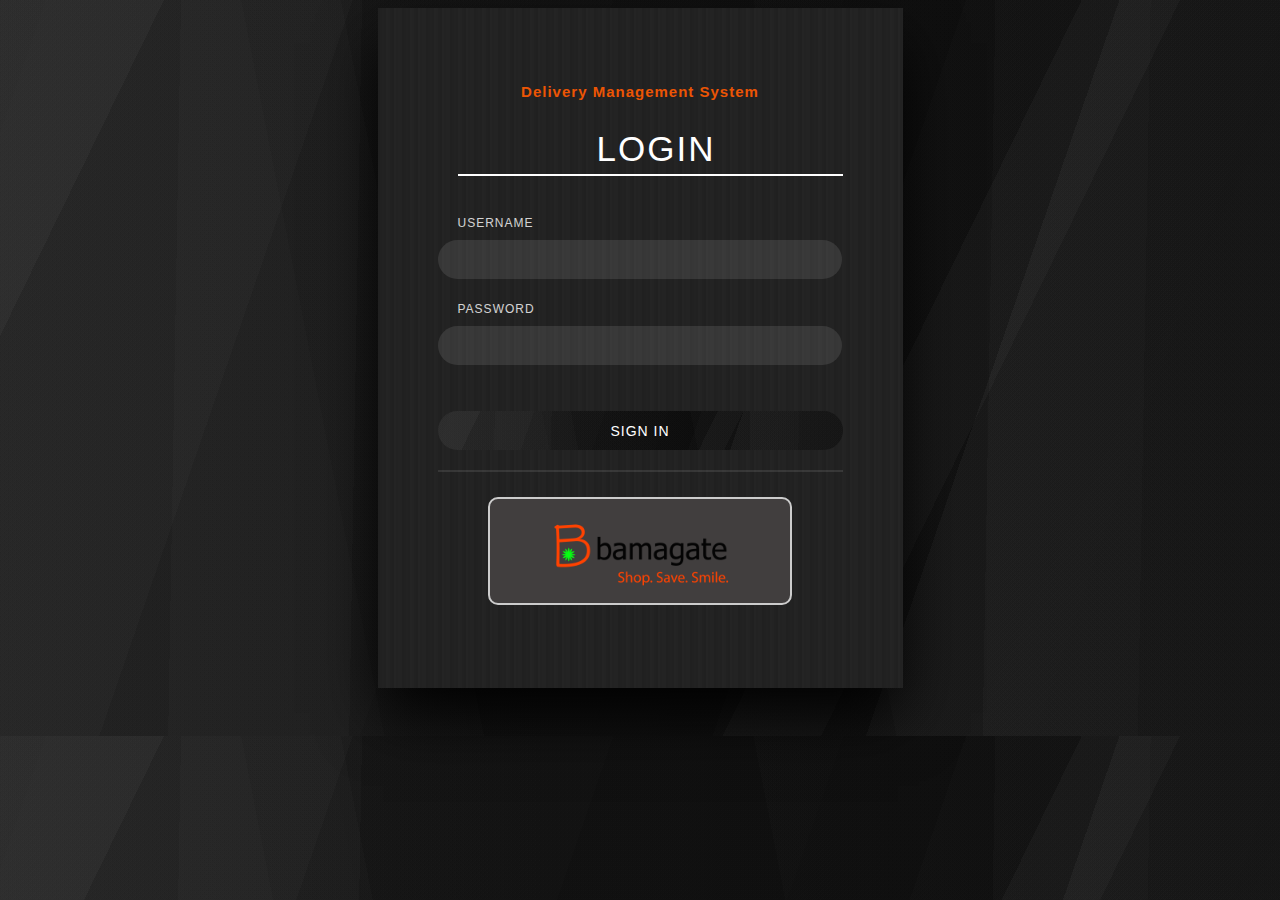
==== Login/Login.html @ 3da8562a "Developed Login" ====
<!DOCTYPE html>
<html lang="en">
   <head>
      <meta charset="utf-8">
      <meta name="viewport" content="width=device-width, initial-scale=1">
      <meta name="author" content="CodeHim">
      <title>Login</title>
      <!-- Style CSS -->
      <link rel="stylesheet" href="../css/LoginStyle.css">
   </head>
   <body>
      <main class="cd__main">
         <div class="login">
            <p class="AppTitle">Delivery Management System</p>
            <h2 class="active">Login</h2>
            <form>
               <input type="text" class="text" name="username">
               <span>username</span>
               <br> <br>
               <input type="password" class="text" name="password">
               <span>password</span>
               

               <button class="signin">Sign In</button>
               <hr>
                <div class="CompanyLogo">
                    <img src="../img/BamagateLogo.png" alt="Bamagate Logo">
                </div>
            </form>

         </div>
      </main>
   </body>
</html>
---- css/LoginStyle.css ----
body,
.signin {
	background-image: linear-gradient(116deg, rgba(232, 232, 232, 0.03) 0%, rgba(232, 232, 232, 0.03) 10%,rgba(14, 14, 14, 0.03) 10%, rgba(14, 14, 14, 0.03) 66%,rgba(232, 232, 232, 0.03) 66%, rgba(232, 232, 232, 0.03) 72%,rgba(44, 44, 44, 0.03) 72%, rgba(44, 44, 44, 0.03) 81%,rgba(51, 51, 51, 0.03) 81%, rgba(51, 51, 51, 0.03) 100%),linear-gradient(109deg, rgba(155, 155, 155, 0.03) 0%, rgba(155, 155, 155, 0.03) 23%,rgba(30, 30, 30, 0.03) 23%, rgba(30, 30, 30, 0.03) 63%,rgba(124, 124, 124, 0.03) 63%, rgba(124, 124, 124, 0.03) 73%,rgba(195, 195, 195, 0.03) 73%, rgba(195, 195, 195, 0.03) 84%,rgba(187, 187, 187, 0.03) 84%, rgba(187, 187, 187, 0.03) 100%),linear-gradient(79deg, rgba(254, 254, 254, 0.03) 0%, rgba(254, 254, 254, 0.03) 27%,rgba(180, 180, 180, 0.03) 27%, rgba(180, 180, 180, 0.03) 33%,rgba(167, 167, 167, 0.03) 33%, rgba(167, 167, 167, 0.03) 34%,rgba(68, 68, 68, 0.03) 34%, rgba(68, 68, 68, 0.03) 63%,rgba(171, 171, 171, 0.03) 63%, rgba(171, 171, 171, 0.03) 100%),linear-gradient(109deg, rgba(71, 71, 71, 0.03) 0%, rgba(71, 71, 71, 0.03) 3%,rgba(97, 97, 97, 0.03) 3%, rgba(97, 97, 97, 0.03) 40%,rgba(40, 40, 40, 0.03) 40%, rgba(40, 40, 40, 0.03) 55%,rgba(5, 5, 5, 0.03) 55%, rgba(5, 5, 5, 0.03) 73%,rgba(242, 242, 242, 0.03) 73%, rgba(242, 242, 242, 0.03) 100%),linear-gradient(271deg, rgba(70, 70, 70, 0.03) 0%, rgba(70, 70, 70, 0.03) 11%,rgba(178, 178, 178, 0.03) 11%, rgba(178, 178, 178, 0.03) 23%,rgba(28, 28, 28, 0.03) 23%, rgba(28, 28, 28, 0.03) 72%,rgba(152, 152, 152, 0.03) 72%, rgba(152, 152, 152, 0.03) 86%,rgba(43, 43, 43, 0.03) 86%, rgba(43, 43, 43, 0.03) 100%),linear-gradient(90deg, rgb(27, 27, 27),rgb(1, 1, 1));
	font-family: 'Montserrat', sans-serif;
	color: #fff;
	font-size: 14px;
	letter-spacing: 1px;
	animation: moveBackground 10s linear infinite;
}
.cd__main{
   min-height: 720px;
   position: relative;
}

.AppTitle {
    color: rgb(236, 85, 4); 
    text-align: center; 
	font-weight: bold;
	font-size: 15px;
}


.login {

  position: relative;
  height: 560px;
  width: 405px;
  margin: auto;
  padding: 60px 60px;
  background-image: repeating-linear-gradient(90deg, rgb(32, 32, 32) 0px, rgb(32, 32, 32) 2px,rgb(33, 33, 33) 2px, rgb(33, 33, 33) 4px,rgb(34, 34, 34) 4px, rgb(34, 34, 34) 6px,rgb(33, 33, 33) 6px, rgb(33, 33, 33) 8px,rgb(36, 36, 36) 8px, rgb(36, 36, 36) 10px,rgb(35, 35, 35) 10px, rgb(35, 35, 35) 12px,rgb(33, 33, 33) 12px, rgb(33, 33, 33) 14px,rgb(32, 32, 32) 14px, rgb(32, 32, 32) 16px,rgb(36, 36, 36) 16px, rgb(36, 36, 36) 18px,rgb(34, 34, 34) 18px, rgb(34, 34, 34) 20px,rgb(35, 35, 35) 20px, rgb(35, 35, 35) 22px,rgb(35, 35, 35) 22px, rgb(35, 35, 35) 24px);
  background-size: cover;
  box-shadow: 0px 30px 60px -5px #000000;
}

form {
  padding-top: 20px;
}

.active {
  border-bottom: 2px solid #ffffff;
}


h2 {
  padding-left: 12px;
  font-size: 35px;
  text-align: center;
  text-transform: uppercase;
  padding-bottom: 5px;
  letter-spacing: 2px;
  font-weight: 100;
}



span {
  text-transform: uppercase;
  font-size: 12px;
  opacity: 0.8; 
  display: inline-block;
  position: relative;
  top: -65px;
  transition: all 0.5s ease-in-out;
}

.text {
  border: none;
  width: 89%;
  padding: 10px 20px;
  display: block;
  height: 15px;
  border-radius: 20px;
  background: rgba(255, 255, 255, 0.1);
  border: 2px solid rgba(255, 255, 255, 0);
  overflow: hidden;
  margin-top: 15px;
  transition: all 0.5s ease-in-out;
}

.text:focus {
  outline: 0;
  border: 2px solid rgba(255, 255, 255, 0.5);
  border-radius: 20px;
  background: rgba(0, 0, 0, 0);
}

.text:focus + span {
  opacity: 0.6;
}

input[type="text"],
input[type="password"] {
  font-family: 'Montserrat', sans-serif;
  color: #fff;
}



input {
  display: inline-block;
  padding-top: 20px;
  font-size: 14px;
}

h2,
span {
  margin-left: 20px;
}



.signin {
  background-color: #fe7301;
  color: #FFF;
  width: 100%;
  padding: 10px 20px;
  display: block;
  height: 39px;
  border-radius: 20px;
  margin-top: 30px;
  transition: all 0.5s ease-in-out;
  border: none;
  text-transform: uppercase;
}

.signin:hover {
  background: #fe7301;
  box-shadow: 0px 4px 35px -5px #fe7301;
  cursor: pointer;
}

.signin:focus {
  outline: none;
}

hr {
  border: 1px solid rgba(255, 255, 255, 0.1);
  margin-top: 20px;
  position: relative;
}

.CompanyLogo {
    width: 200px;             
    height: 100px;              
    padding: 2px 50px;    
  	 margin-left: 50px;   
	 margin-top: 25px;          
    text-align: center;        
    background-color: #413e3e;  
    border: 2px solid #ccc;     
    border-radius: 10px;        
}

.CompanyLogo img {
    max-width: 100%;           
    height: auto;               
}

.CompanyLogo img:hover {
    transform: scale(1.2); /* Scales the image by 1.2 times when hovered */
}
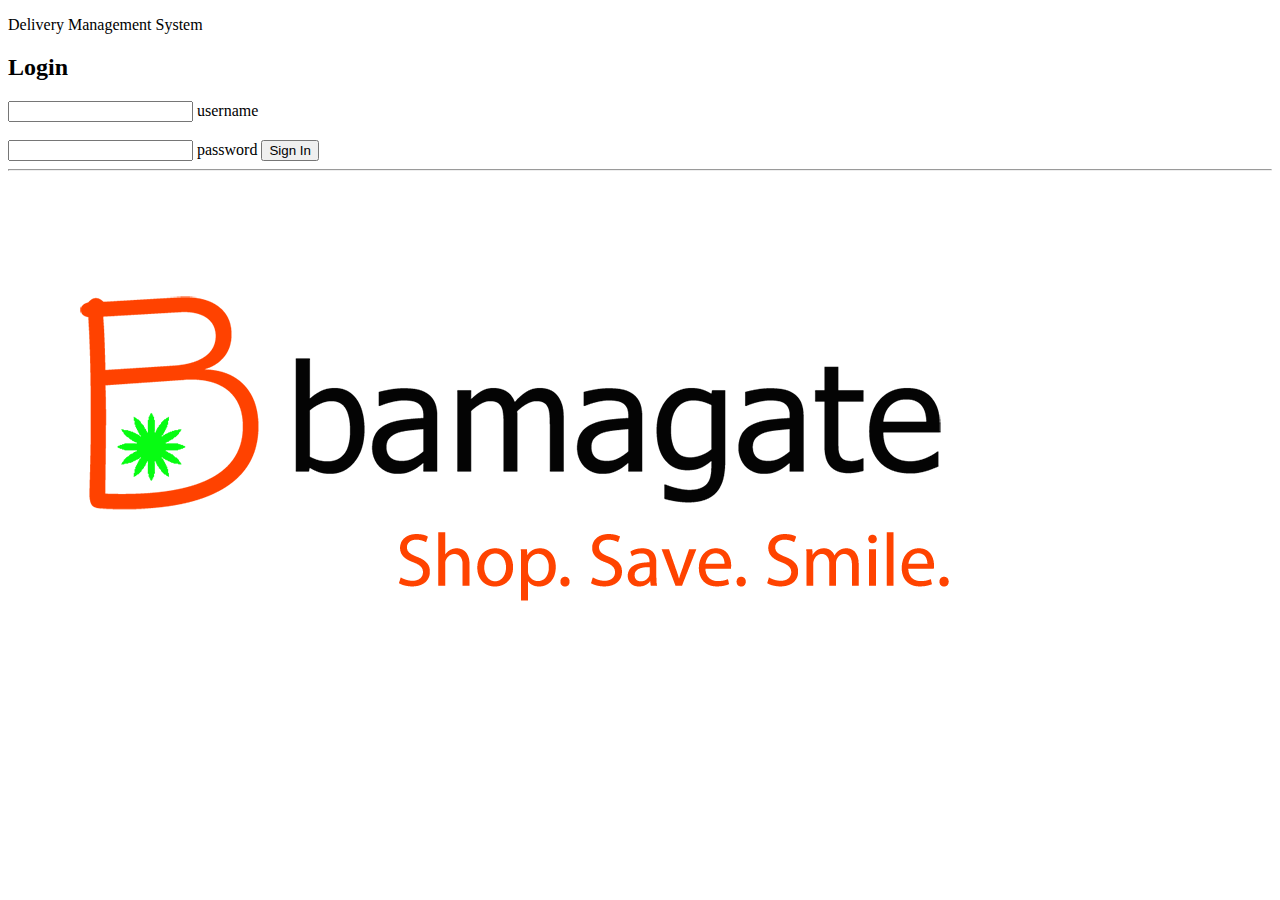
==== commit 4525099f: "Developed Login and register" ====
--- a/Login/Login.html
+++ b/Login/Login.html
@@ -6,7 +6,7 @@
       <meta name="author" content="CodeHim">
       <title>Login</title>
       <!-- Style CSS -->
-      <link rel="stylesheet" href="../css/LoginStyle.css">
+      <link rel="stylesheet" href="../css/AdminRegisterStyle.css">
    </head>
    <body>
       <main class="cd__main">
--- a/css/AdminRegisterStyle.css
+++ b/css/AdminRegisterStyle.css
@@ -0,0 +1,111 @@
+.form-container {
+  max-width: 500px;
+  margin: 50px auto;
+  padding: 20px;
+  border: 1px solid #ccc;
+  border-radius: 10px;
+  background-color: #f9f9f9;
+}
+
+.form-container h2 {
+  text-align: center;
+  margin-bottom: 20px;
+}
+
+.form-row {
+  display: flex;
+  justify-content: space-between;
+  gap: 10px;
+}
+
+.form-group {
+  flex: 1;
+  margin-bottom: 15px;
+}
+
+.form-group label {
+  display: block;
+  margin-bottom: 5px;
+}
+
+.form-group input,
+.form-group select {
+  width: 100%;
+  padding: 8px;
+  border: 1px solid #ccc;
+  border-radius: 5px;
+}
+
+.form-group input[type="submit"] {
+  background-color: #FF6347;
+  /* Red color */
+  color: white;
+  border: none;
+  cursor: pointer;
+  font-size: 16px;
+  pointer-events: none;
+  /* Initially disable pointer events */
+}
+
+.form-group input[type="submit"].ready {
+  background-color: #4CAF50;
+  /* Green color */
+  pointer-events: auto;
+  /* Enable pointer events */
+}
+
+.form-group input[type="submit"]:hover {
+  background-color: green;
+
+}
+
+.user-table {
+  margin: 50px auto;
+  border-collapse: collapse;
+  width: 100%;
+}
+
+.user-table th,
+.user-table td {
+  border: 1px solid #ddd;
+  padding: 8px;
+}
+
+.user-table th {
+  padding-top: 12px;
+  padding-bottom: 12px;
+  text-align: center;
+  background-color: #4CAF50;
+  color: white;
+}
+
+.user-table td button {
+  padding: 5px 10px;
+  margin: 2px;
+  cursor: pointer;
+}
+
+.user-table td {
+  text-align: center;
+  /* Center aligns all content in table cells */
+}
+
+.user-table td .delete-btn {
+  display: inline-block;
+  /* Ensures button behaves as inline element */
+  margin: auto;
+  /* Centers the button horizontally */
+  background-color: #F44336;
+  color: white;
+  border: none;
+  border-radius: 3px;
+  padding: 5px 10px;
+  cursor: pointer;
+}
+
+
+.error-message {
+  color: red;
+  font-size: 14px;
+  margin-top: 5px;
+}